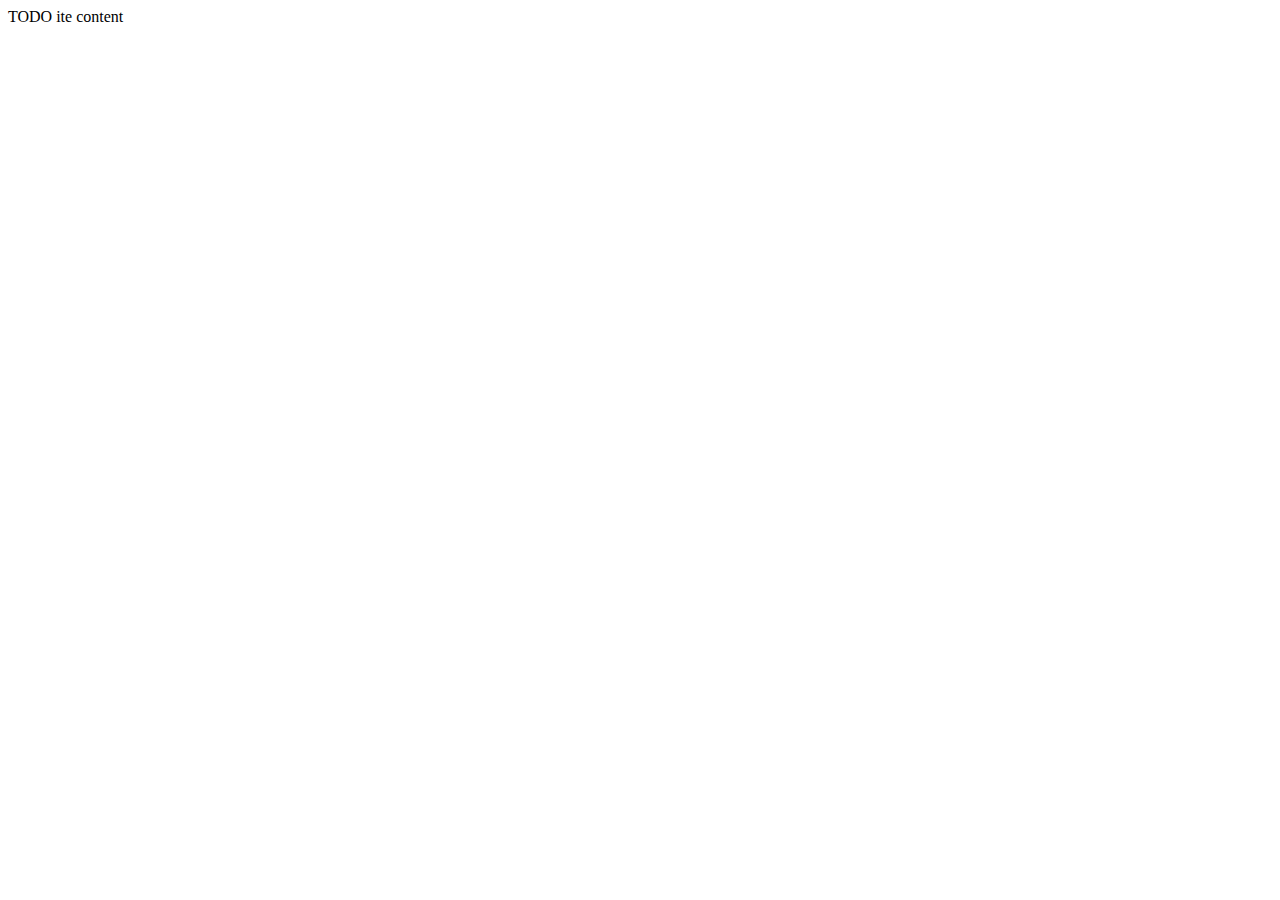
==== PECGISweb/web/index.html @ eac0136c "edicion cualquiera" ====
<!DOCTYPE html>
<!--
To change this license header, choose License Headers in Project Properties.
To change this template file, choose Tools | Templates
and open the template in the editor.
-->
<html>
    <head>
        <title>TODOpply a title</title>
        <meta charset="UTF-8">
        <meta name="viewport" content="width=device-width, initial-scale=1.0">
    </head>
    <body>
        <div>TODO ite content</div>
    </body>
</html>
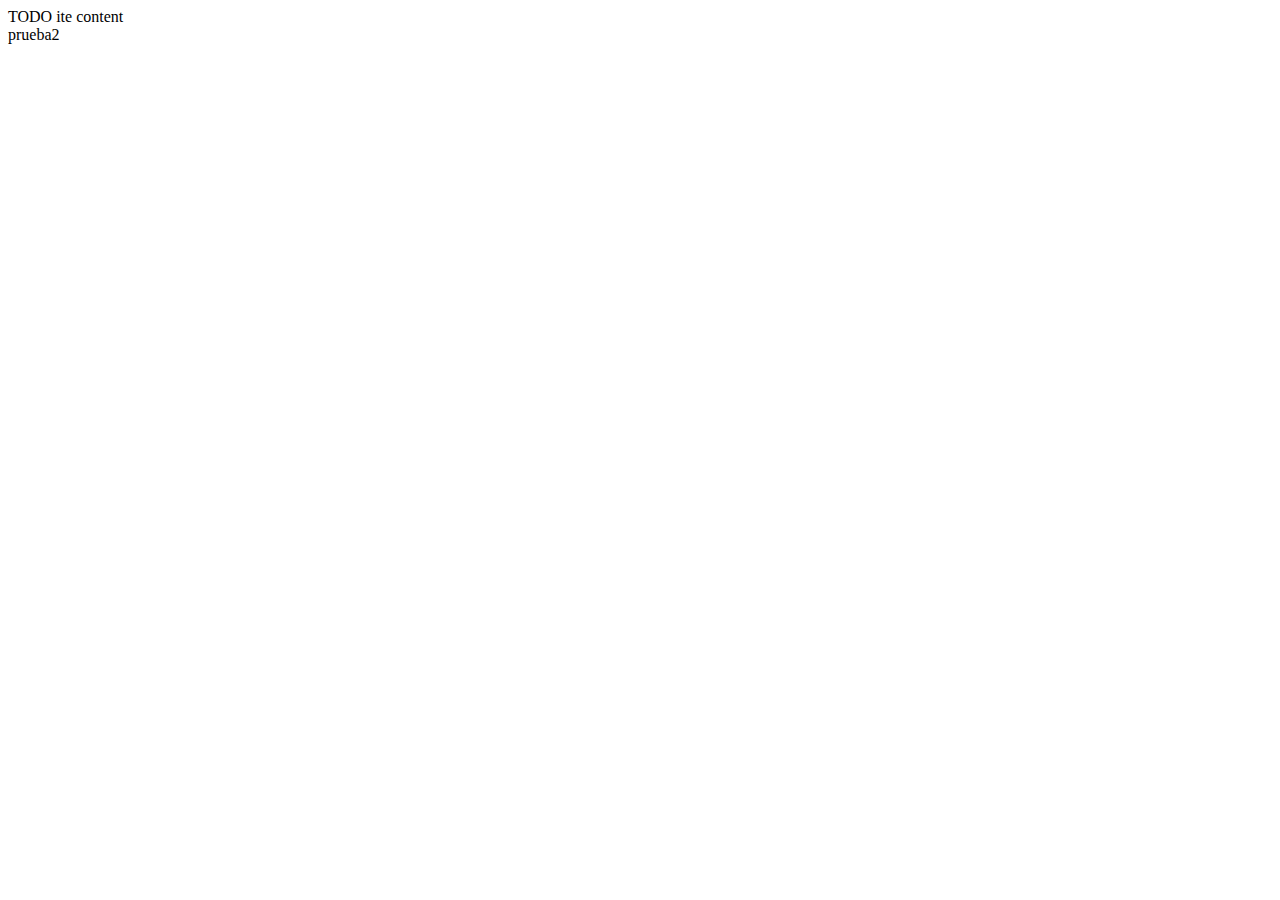
==== commit 110c7830: "edicion cualquiera" ====
--- a/PECGISweb/web/index.html
+++ b/PECGISweb/web/index.html
@@ -12,5 +12,6 @@
     </head>
     <body>
         <div>TODO ite content</div>
+        <div>prueba2</div>
     </body>
 </html>
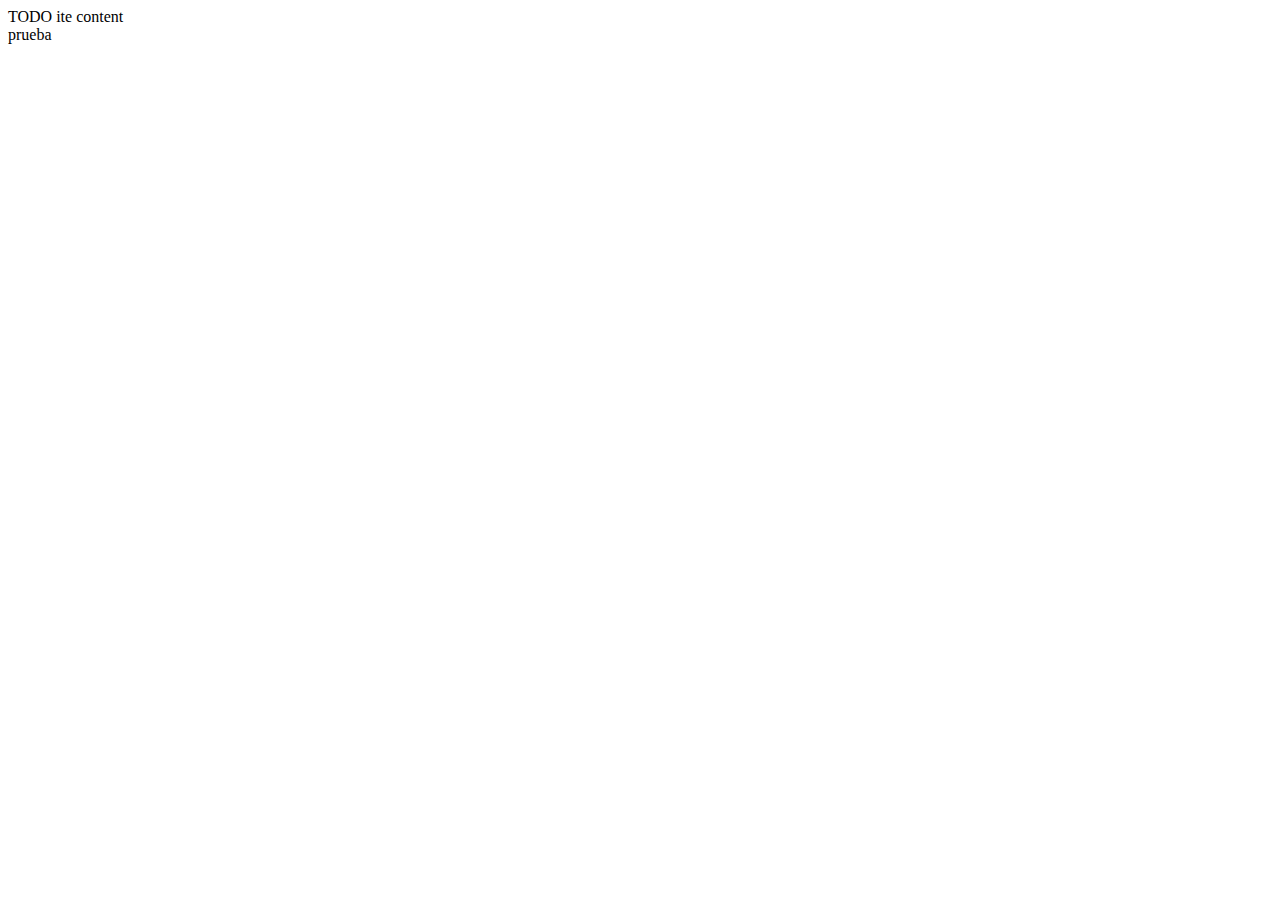
==== commit c088c99c: "" ====
--- a/PECGISweb/web/index.html
+++ b/PECGISweb/web/index.html
@@ -12,6 +12,6 @@
     </head>
     <body>
         <div>TODO ite content</div>
-        <div>prueba2</div>
+        <div>prueba</div>
     </body>
 </html>
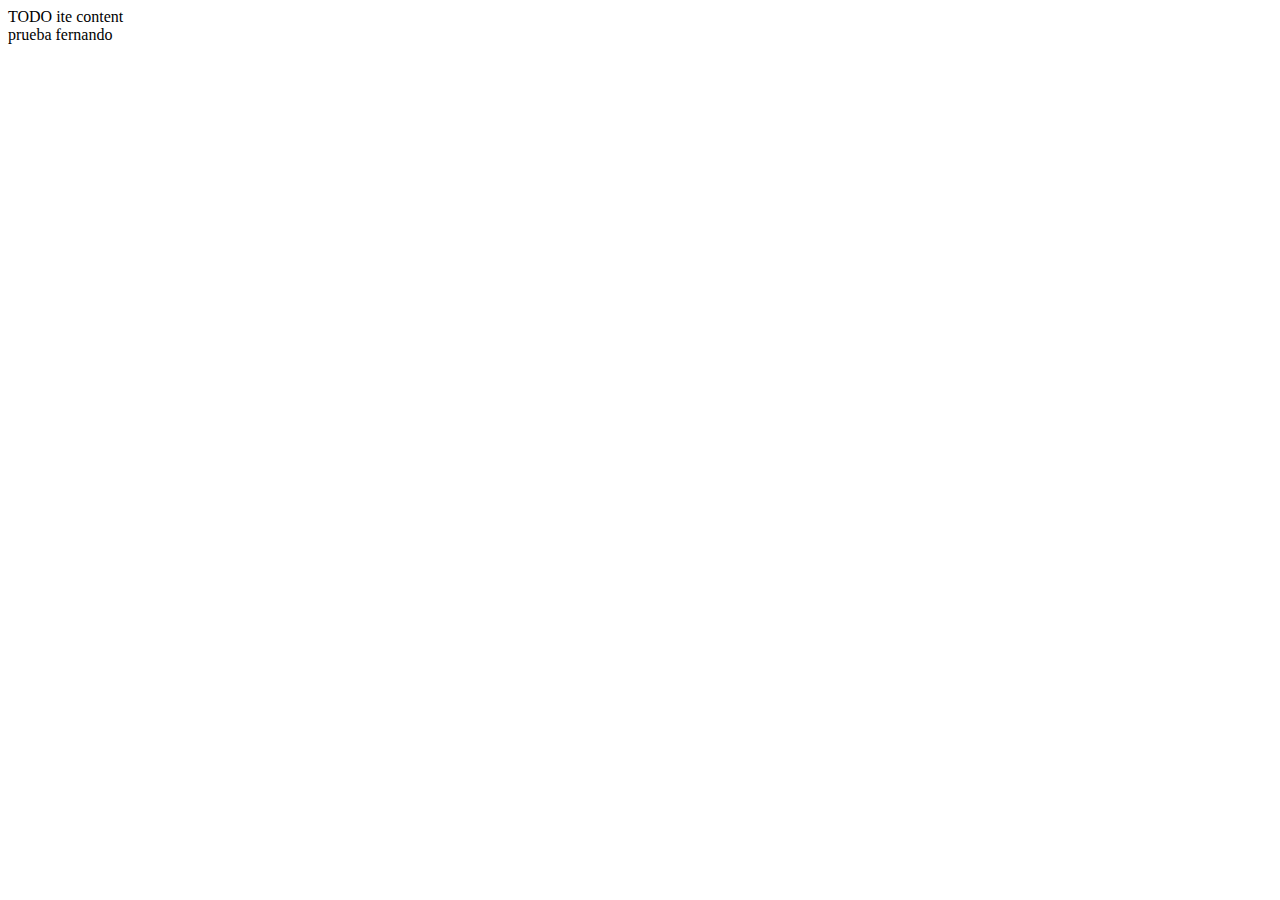
==== commit caa0070e: "Merge origin/master" ====
--- a/PECGISweb/web/index.html
+++ b/PECGISweb/web/index.html
@@ -12,6 +12,6 @@
     </head>
     <body>
         <div>TODO ite content</div>
-        <div>prueba</div>
+        <div>prueba  fernando</div>
     </body>
 </html>
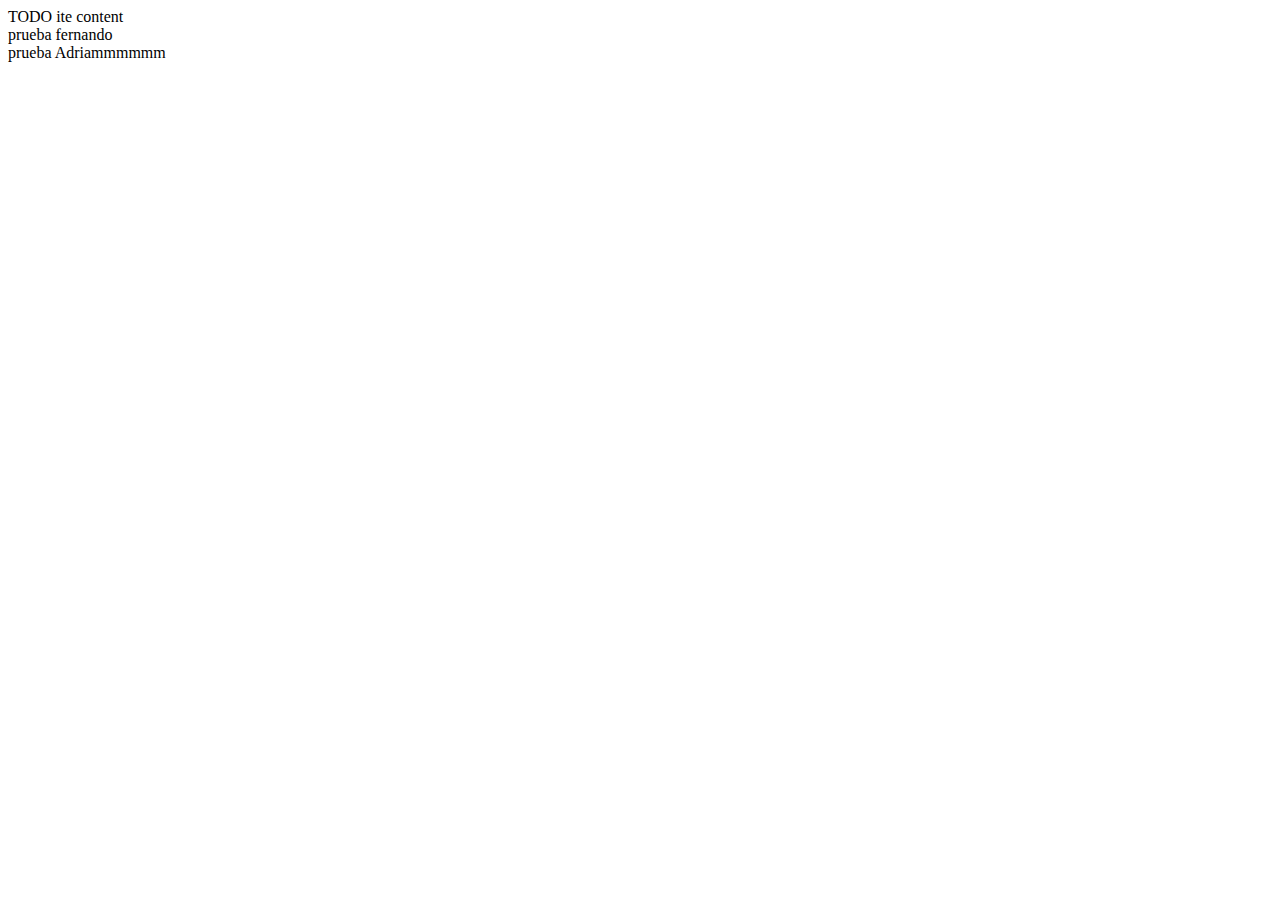
==== commit 520ea340: "" ====
--- a/PECGISweb/web/index.html
+++ b/PECGISweb/web/index.html
@@ -13,5 +13,6 @@
     <body>
         <div>TODO ite content</div>
         <div>prueba  fernando</div>
+        <div>prueba  Adriammmmmm</div>
     </body>
 </html>
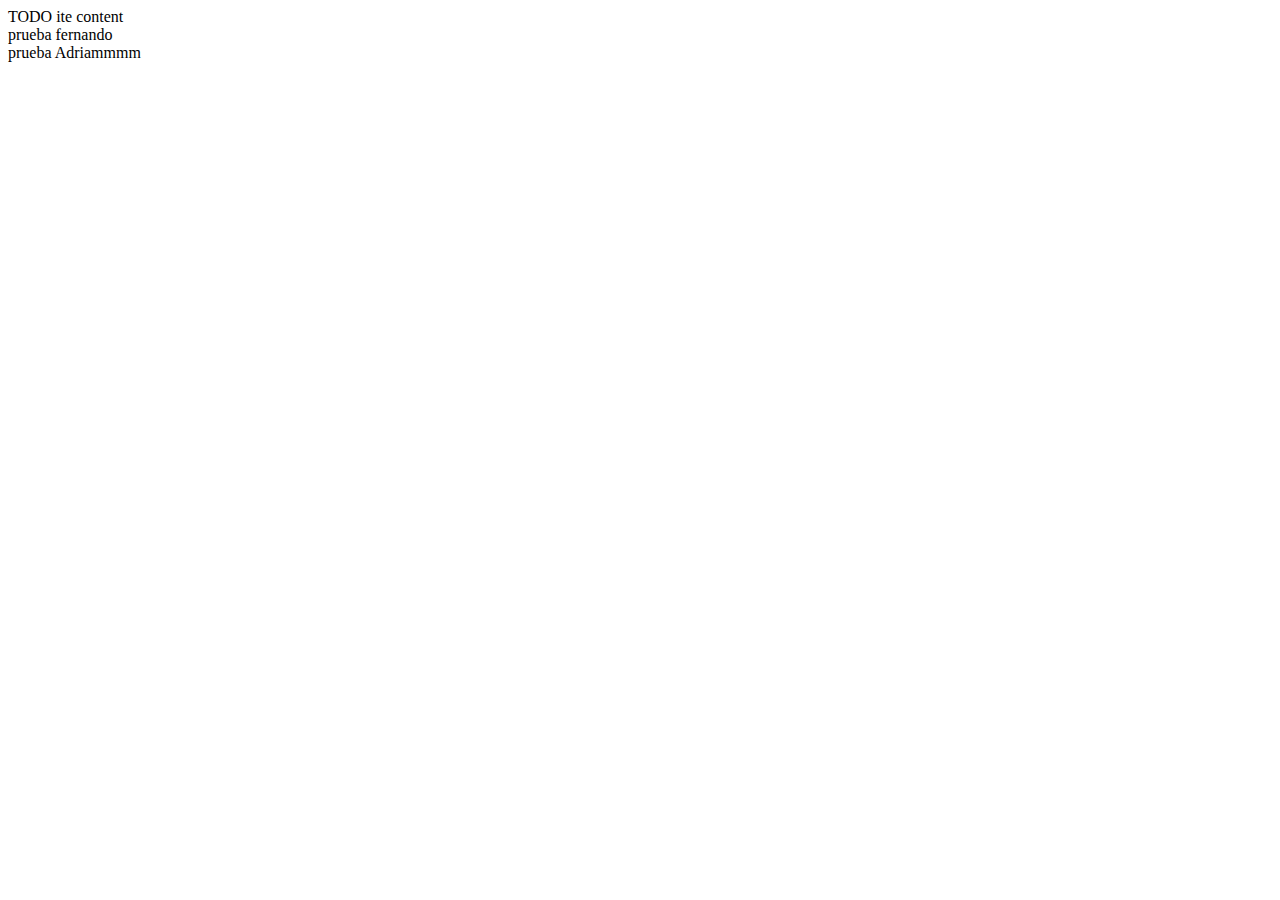
==== commit 0b3e3eda: "Prueba 2 de un push de Adrian Sagredo." ====
--- a/PECGISweb/web/index.html
+++ b/PECGISweb/web/index.html
@@ -13,6 +13,6 @@
     <body>
         <div>TODO ite content</div>
         <div>prueba  fernando</div>
-        <div>prueba  Adriammmmmm</div>
+        <div>prueba Adriammmm</div>
     </body>
 </html>
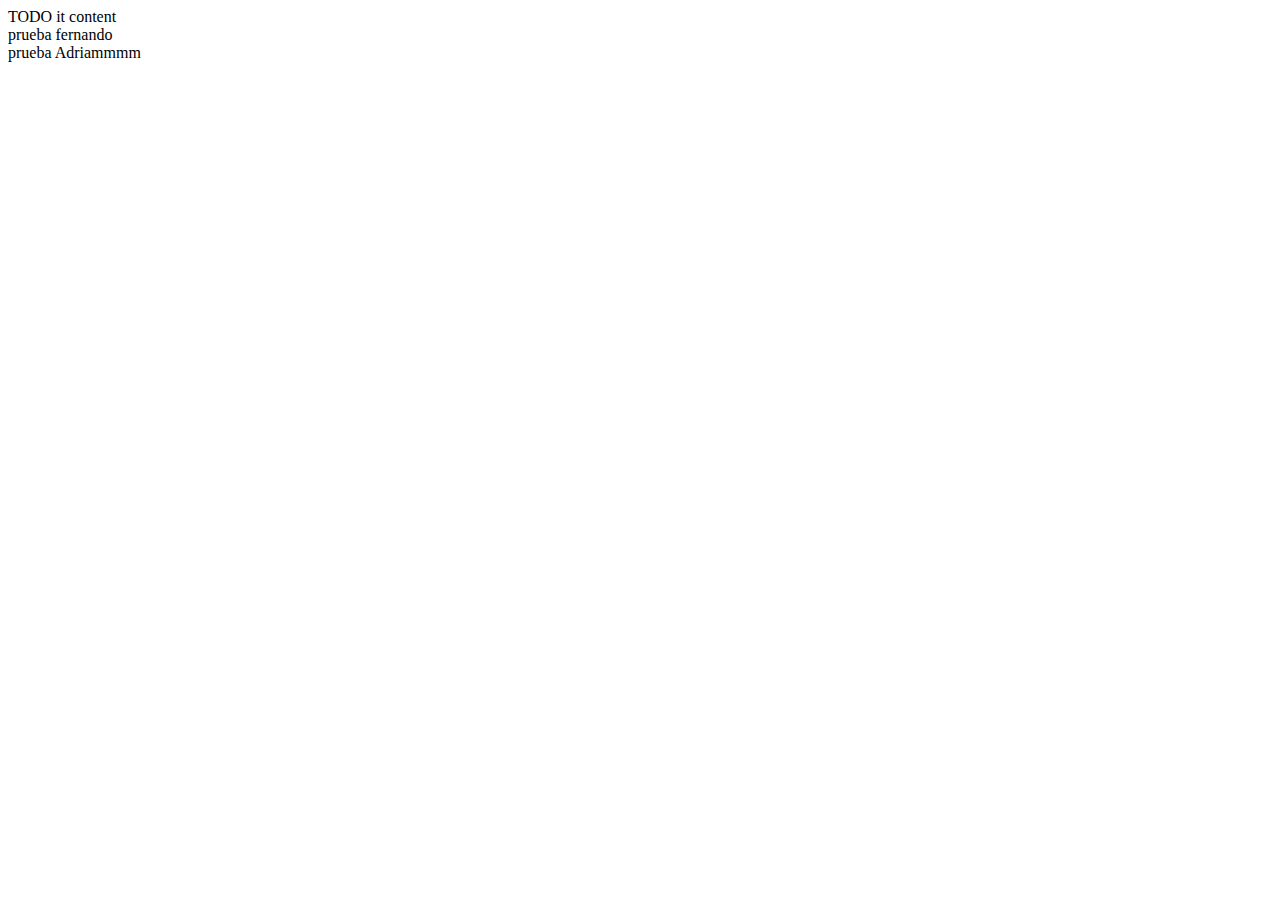
==== commit 7a46fbf4: "." ====
--- a/PECGISweb/web/index.html
+++ b/PECGISweb/web/index.html
@@ -11,7 +11,7 @@
         <meta name="viewport" content="width=device-width, initial-scale=1.0">
     </head>
     <body>
-        <div>TODO ite content</div>
+        <div>TODO it content</div>
         <div>prueba  fernando</div>
         <div>prueba Adriammmm</div>
     </body>
